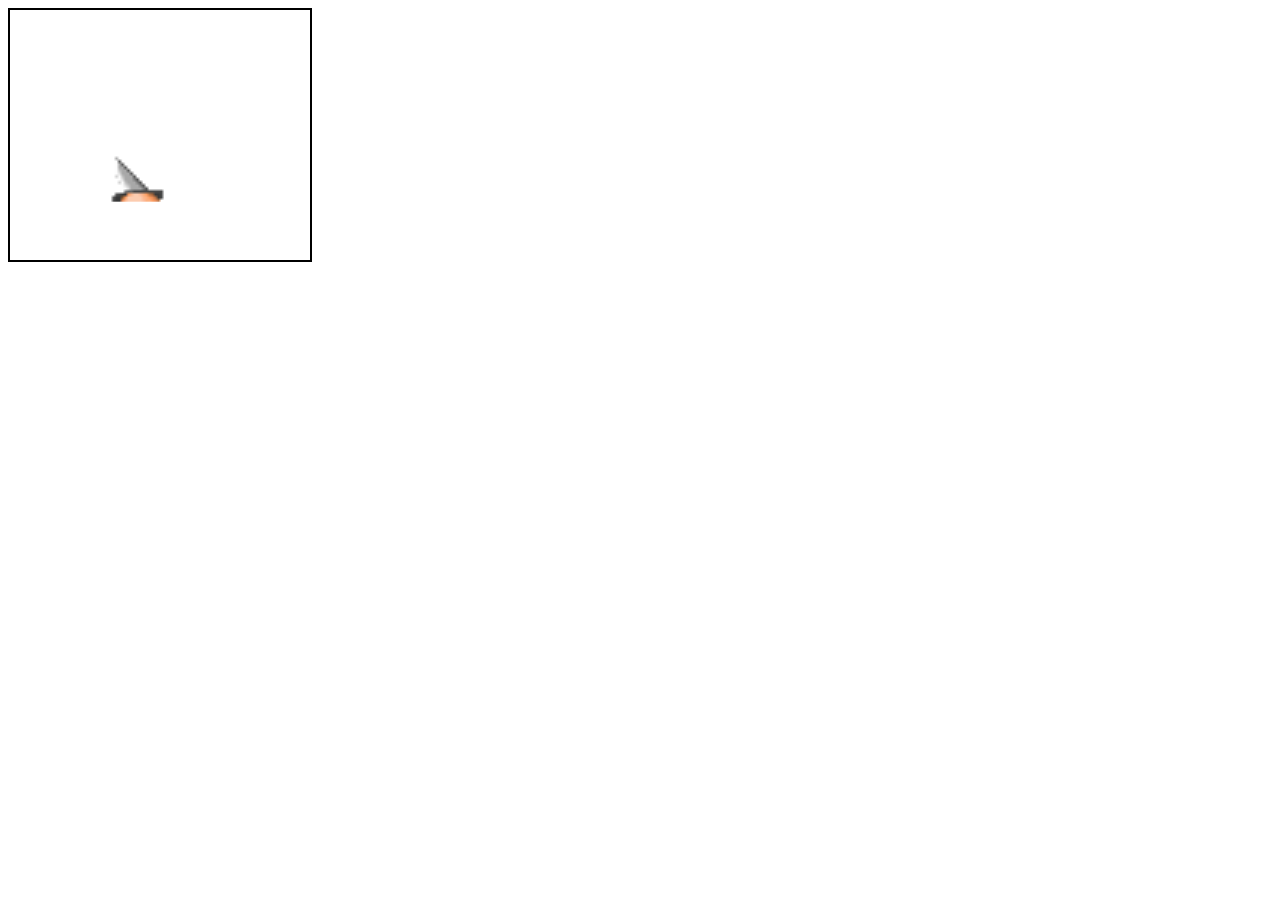
==== test/index.html @ d9dbc842 "update" ====
<!doctype HTML>
<Head>
    <title>Spritesheet Animation</title>
</Head>
<Body>
    <canvas id="canvasHolder" height="250px" width="300px" style="border: 2px solid black"></canvas>
    <script src="test.js"></script>
</Body>
</HTML>
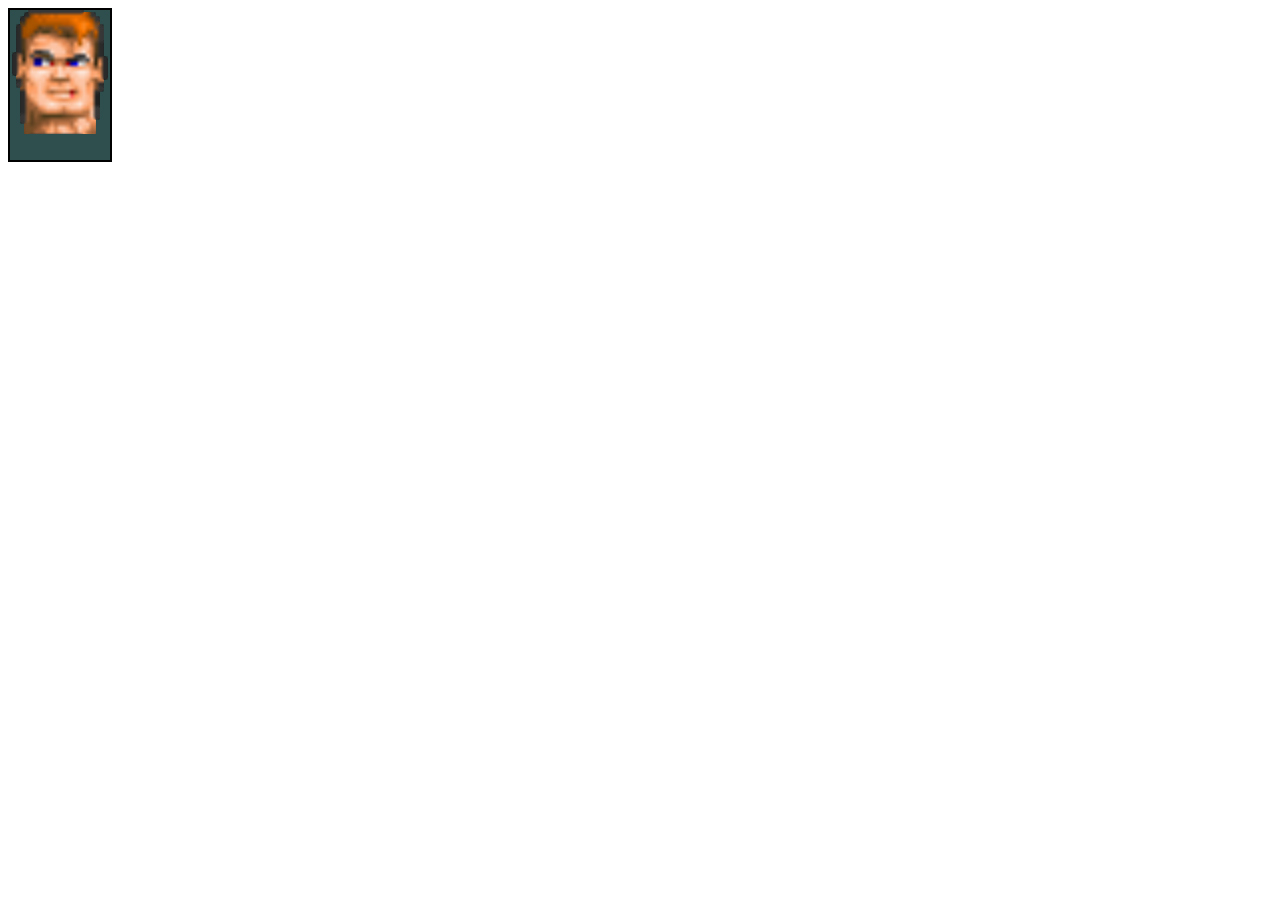
==== commit e3b4d638: "update" ====
--- a/test/index.html
+++ b/test/index.html
@@ -1,9 +1,10 @@
 <!doctype HTML>
 <Head>
-    <title>Spritesheet Animation</title>
+    <title>Animation Test</title>
 </Head>
 <Body>
-    <canvas id="canvasHolder" height="250px" width="300px" style="border: 2px solid black"></canvas>
+    <canvas id="canvas" height="150px" width="100px" style="border: 2px solid black; background-color: darkslategray;"></canvas>
+    <script src="../js/GameObject.js"></script>
     <script src="test.js"></script>
 </Body>
 </HTML>